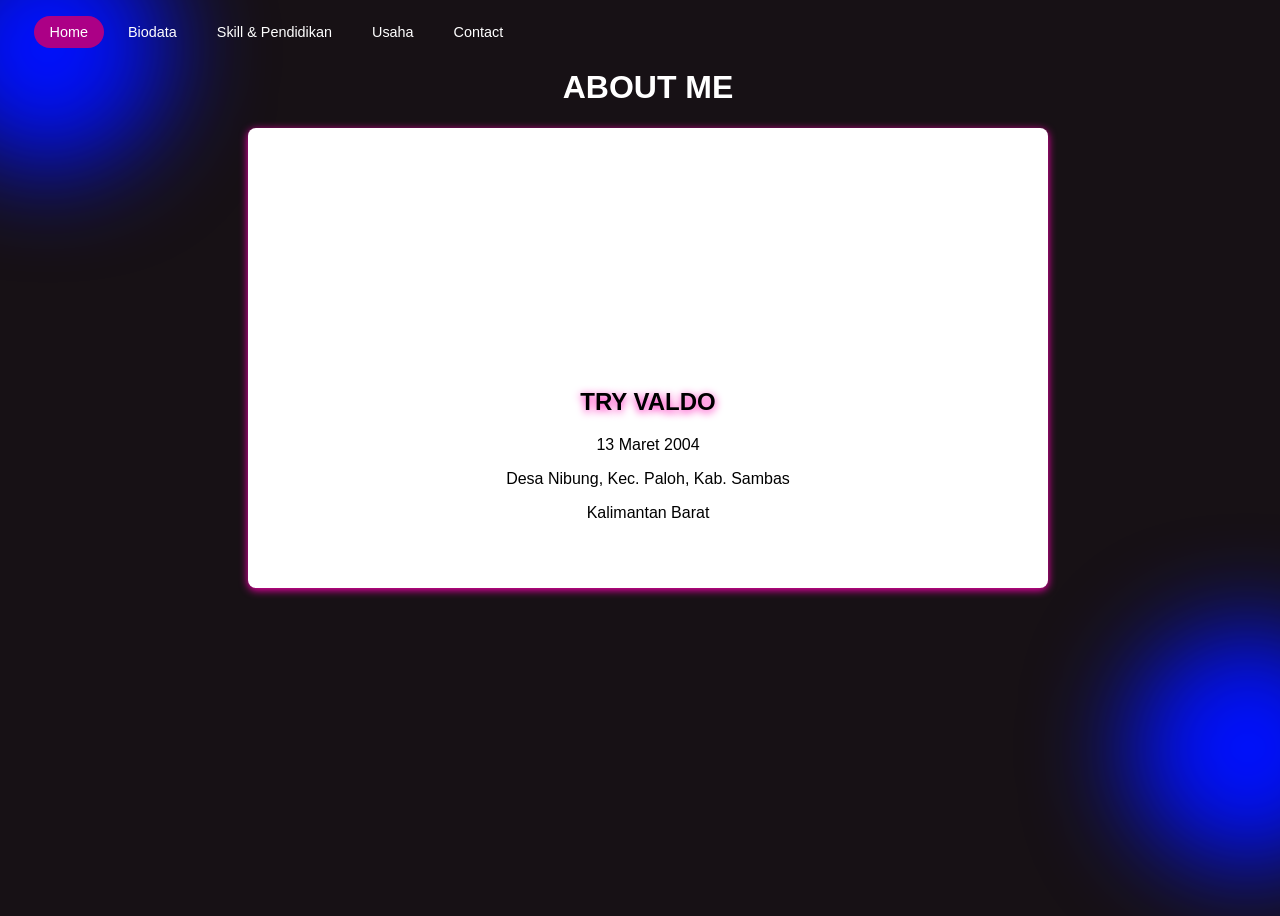
==== index.html @ 917c33f6 "Update and rename about.html to index.html" ====
<!DOCTYPE html>
<html lang="en">
<header>
  <meta charset="UTF-8">
  <meta name="viewport" content="width=device-width, initial-scale=1.0">
  <title> About Me </title>
  <style>
*:before,
*:after {
  box-sizing: border-box;
  padding: 0;
  margin: 0;
}
body{
    height: 100vh;
    width: 100%;
    position: relative;
    overflow: hidden;
    font-family: 'Montserrat',sans-serif;
    background: #171115;
    color: #fff;
}
body::before,body::after{
    content: '';
    position: absolute;
    z-index: -1;
    border-radius: 50%;
    width: 15rem;
    aspect-ratio: 1/1;
    filter: blur(50px);
    background: rgb(0, 17, 255);
}
body::before{
    top: -5rem;left: -5rem;
}
body::after{
    top: unset;left: unset;
    bottom: -rem;right: -5rem;
}
header{
    position: fixed;
    top: 0;
    width: 100%;
    padding-top: 1rem;
    padding-inline: 2%;
    display: flex;
    align-items: center;
    justify-content: space-between;
    z-index: 9;
}
    header nav {
    display: flex;
    gap: .5rem;
    justify-content: space-between;
    align-items: center;
}
    header nav a {
    text-decoration: none;
    color: inherit;
    font-size: .9rem;
    text-transform: capitalize;
    border-radius: 100vw;
    padding: .5rem 1rem;
    transition: .3s ease;
}
    header nav a:hover ,.active{
    background:rgb(172, 0, 134);
}
    .container {
      max-width: 800px;
      margin: 0 auto;
      padding: 40px;
    }
    .h1 {
      font-size: 36px;
      margin-bottom: 90px;
      color: #000000;
    }

    .profile-card {
      position: 50%;
      background-color: #ffffff;
      border-radius: 8px;
      box-shadow: 0 2px 9px rgb(255, 0, 179);
      padding: 50px;
    }
    .profile-card:hover {
        background: #777;
    }
    .profile-image {
      display: block;
      width: 200px;
      height: 200px;
      border-radius: 50%;
      margin: 0 auto;
      object-fit: cover;
      object-position: center;
    }
    .profile-name {
      text-align: center;
      font-size: 24px;
      margin-top: 10px;
      color: #000000;
      text-shadow: 0 2px 9px rgb(255, 0, 179);
    }
    .profile-bio {
      text-align: center;
      margin-top: 2px;
      color: #000000;
    }
  </style>
    <nav>
    <a href="Portofolio.html" class="active"> Home </a>
    <a href="about.html"> Biodata </a>
    <a href="pendidikan.html"> Skill & Pendidikan </a>
    <a href="usaha.html"> Usaha </a>
    <a href="contact.html"> Contact</a>
  </nav>
</header>
<body>  
  <div class="container">
    <h1> <center> ABOUT ME </center></h1>
    <div class="profile-card">
      <img class="profile-image" src="/foto/IMG_8256.JPG" alt="Foto Profil">
      <h2 class="profile-name"> TRY VALDO </h2>
      <p class="profile-bio"> 13  Maret 2004 <p/>
      <p class="profile-bio"> Desa Nibung, Kec. Paloh, Kab. Sambas  <p/>
      <p class="profile-bio"> Kalimantan Barat <p/>
    </div>
  </div>
</body>
</html>
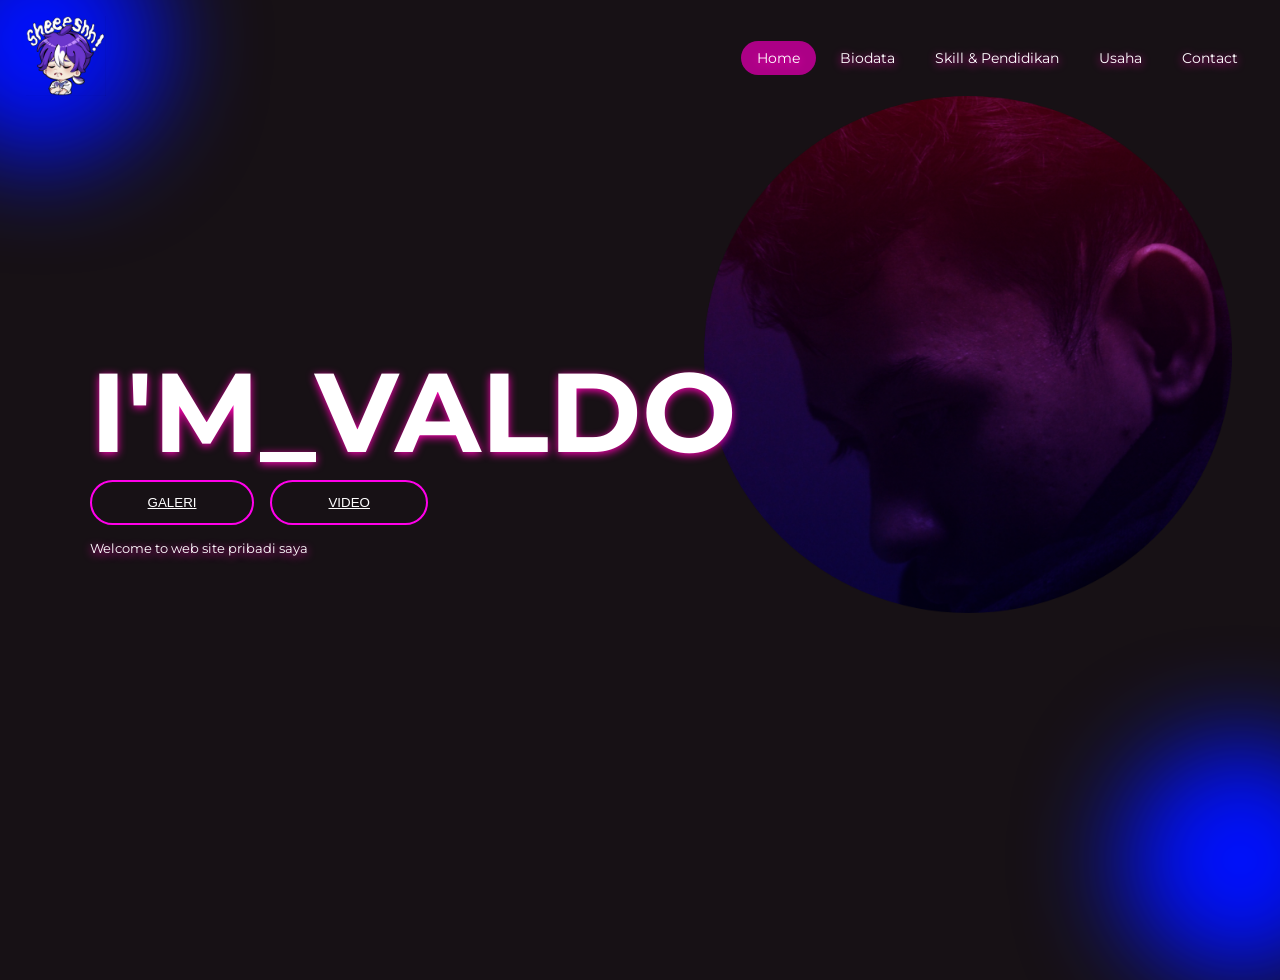
==== commit ae76f06a: "Update and rename Portofolio.html to index.html" ====
--- a/index.html
+++ b/index.html
@@ -1,115 +1,18 @@
 <!DOCTYPE html>
 <html lang="en">
+<head>
+<meta charset="UTF-8" />
+<meta http-equiv="X-UA-Compatible" content="IE=edge" />
+<meta name="viewport" content="width=device-width, initial-scale=1.0" />
+<link rel="stylesheet" href="/Css/stylee.css" />
+<title> WEB PRIBADI </title>
+</head>
+<body>
 <header>
-  <meta charset="UTF-8">
-  <meta name="viewport" content="width=device-width, initial-scale=1.0">
-  <title> About Me </title>
-  <style>
-*:before,
-*:after {
-  box-sizing: border-box;
-  padding: 0;
-  margin: 0;
-}
-body{
-    height: 100vh;
-    width: 100%;
-    position: relative;
-    overflow: hidden;
-    font-family: 'Montserrat',sans-serif;
-    background: #171115;
-    color: #fff;
-}
-body::before,body::after{
-    content: '';
-    position: absolute;
-    z-index: -1;
-    border-radius: 50%;
-    width: 15rem;
-    aspect-ratio: 1/1;
-    filter: blur(50px);
-    background: rgb(0, 17, 255);
-}
-body::before{
-    top: -5rem;left: -5rem;
-}
-body::after{
-    top: unset;left: unset;
-    bottom: -rem;right: -5rem;
-}
-header{
-    position: fixed;
-    top: 0;
-    width: 100%;
-    padding-top: 1rem;
-    padding-inline: 2%;
-    display: flex;
-    align-items: center;
-    justify-content: space-between;
-    z-index: 9;
-}
-    header nav {
-    display: flex;
-    gap: .5rem;
-    justify-content: space-between;
-    align-items: center;
-}
-    header nav a {
-    text-decoration: none;
-    color: inherit;
-    font-size: .9rem;
-    text-transform: capitalize;
-    border-radius: 100vw;
-    padding: .5rem 1rem;
-    transition: .3s ease;
-}
-    header nav a:hover ,.active{
-    background:rgb(172, 0, 134);
-}
-    .container {
-      max-width: 800px;
-      margin: 0 auto;
-      padding: 40px;
-    }
-    .h1 {
-      font-size: 36px;
-      margin-bottom: 90px;
-      color: #000000;
-    }
-
-    .profile-card {
-      position: 50%;
-      background-color: #ffffff;
-      border-radius: 8px;
-      box-shadow: 0 2px 9px rgb(255, 0, 179);
-      padding: 50px;
-    }
-    .profile-card:hover {
-        background: #777;
-    }
-    .profile-image {
-      display: block;
-      width: 200px;
-      height: 200px;
-      border-radius: 50%;
-      margin: 0 auto;
-      object-fit: cover;
-      object-position: center;
-    }
-    .profile-name {
-      text-align: center;
-      font-size: 24px;
-      margin-top: 10px;
-      color: #000000;
-      text-shadow: 0 2px 9px rgb(255, 0, 179);
-    }
-    .profile-bio {
-      text-align: center;
-      margin-top: 2px;
-      color: #000000;
-    }
-  </style>
-    <nav>
+  <a href="" class="logo">
+    <img src="/foto/20230710_124634.png" alt="LOGO">
+  </a>
+  <nav>
     <a href="Portofolio.html" class="active"> Home </a>
     <a href="about.html"> Biodata </a>
     <a href="pendidikan.html"> Skill & Pendidikan </a>
@@ -117,16 +20,18 @@
     <a href="contact.html"> Contact</a>
   </nav>
 </header>
-<body>  
-  <div class="container">
-    <h1> <center> ABOUT ME </center></h1>
-    <div class="profile-card">
-      <img class="profile-image" src="/foto/IMG_8256.JPG" alt="Foto Profil">
-      <h2 class="profile-name"> TRY VALDO </h2>
-      <p class="profile-bio"> 13  Maret 2004 <p/>
-      <p class="profile-bio"> Desa Nibung, Kec. Paloh, Kab. Sambas  <p/>
-      <p class="profile-bio"> Kalimantan Barat <p/>
+<section>
+  <img src="/foto/20230602_141031.png" alt="" class="mainimg">
+  <img src="https://raw.githubusercontent.com/Didouhrt/VR-landing-apge/3cc78b94f986ba9c64cc045e9e323c90c4ddf8dc/dots.png" alt="" class="dots">
+  <img src="https://raw.githubusercontent.com/Didouhrt/VR-landing-apge/3cc78b94f986ba9c64cc045e9e323c90c4ddf8dc/dots.png" alt="" class="dots leftdots">
+  <div class="konten">
+    <h1>I'M_VALDO</h1>
+    <div class="button">
+      <button><a href="Galeri.html"> GALERI </a></button> 
+      <button> <a href="Video.html"> VIDEO </a> </button>
     </div>
+    <p> Welcome to web site pribadi saya</p>
   </div>
+</section>
 </body>
 </html>
--- a/Css/stylee.css
+++ b/Css/stylee.css
@@ -0,0 +1,144 @@
+@import url("https://fonts.googleapis.com/css2?family=Montserrat:wght@500;800&display=swap");
+*,
+*:before,
+*:after {
+  box-sizing: border-box;
+  padding: 0;
+  margin: 0;
+}
+body{
+    height: 100vh;
+    width: 100%;
+    position: relative;
+    overflow: hidden;
+    font-family: 'Montserrat',sans-serif;
+    background: #171115;
+    color: #fff;
+    text-shadow: 0 2px 9px rgb(255, 0, 179);
+}
+body::before,body::after{
+    content: '';
+    position: absolute;
+    z-index: -1;
+    border-radius: 50%;
+    width: 15rem;
+    aspect-ratio: 1/1;
+    filter: blur(50px);
+    background: rgb(0, 17, 255);
+}
+body::before{
+    top: -5rem;left: -5rem;
+}
+body::after{
+    top: unset;left: unset;
+    bottom: -5rem;right: -5rem;
+}
+header{
+    position: fixed;
+    top: 0;
+    width: 100%;
+    padding-top: 1rem;
+    padding-inline: 2%;
+    display: flex;
+    align-items: center;
+    justify-content: space-between;
+    z-index: 9;
+}
+header img{
+    width: 5rem;
+}
+header nav {
+    display: flex;
+    gap: .5rem;
+    justify-content: space-between;
+    align-items: center;
+}
+header nav a {
+    text-decoration: none;
+    color: inherit;
+    font-size: .9rem;
+    text-transform: capitalize;
+    border-radius: 100vw;
+    padding: .5rem 1rem;
+    transition: .3s ease;
+}
+header nav a:hover ,.active{
+    background:rgb(172, 0, 134);
+}
+.mainimg{
+    position: absolute;
+    width: 33rem;
+    bottom: 1;
+    right: 3rem;
+    top: 6rem;
+
+}
+.dots{
+    position: absolute;
+    top: 0;
+    right: 0;
+    width: 8rem;
+}
+.leftdots{
+    top: unset;
+    right: unset;
+    bottom: 0;
+    left: 0;
+}
+
+section{
+    position: absolute;
+    inset: 0;
+    display: flex;
+    align-items: center;
+}
+section .konten{
+    padding-left: 7%;
+}
+section .konten h1 {
+    font-size: 7rem;
+    text-transform: uppercase;
+    position: relative;
+}
+section .konten h1:before,section .konten h1::after{
+    content: '';
+    position: absolute;
+    background: url('') center center / cover;
+    width: 20rem;aspect-ratio: 1/1;
+    top: 9rem;
+    left: 500rem;
+}
+section .konten h1::after{
+    top: unset;bottom: -9rem;
+}
+.button{
+    display: flex;
+    gap: 1rem;
+    margin-bottom: 1rem;
+}
+.button button{
+    position: 5rem;
+    background: transparent;
+    color: #fff;
+    color: inherit;
+    border-radius: 100vw;
+    border: 2px solid rgb(255, 0, 234);
+    padding: .8rem 3.5rem;
+    cursor: pointer;
+    transition: .3s ease;
+}
+.button button:hover{
+    background: aqua;
+}
+
+.button button a{
+    color: #fff;
+    font-style: normal;
+    font: optional;
+    font-family:'Lucida Sans', 'Lucida Sans Regular', 'Lucida Grande', 'Lucida Sans Unicode', Geneva, Verdana, sans-serif;
+}
+
+section .konten p{
+    font-size: .8rem;
+    width: 70%;
+}
